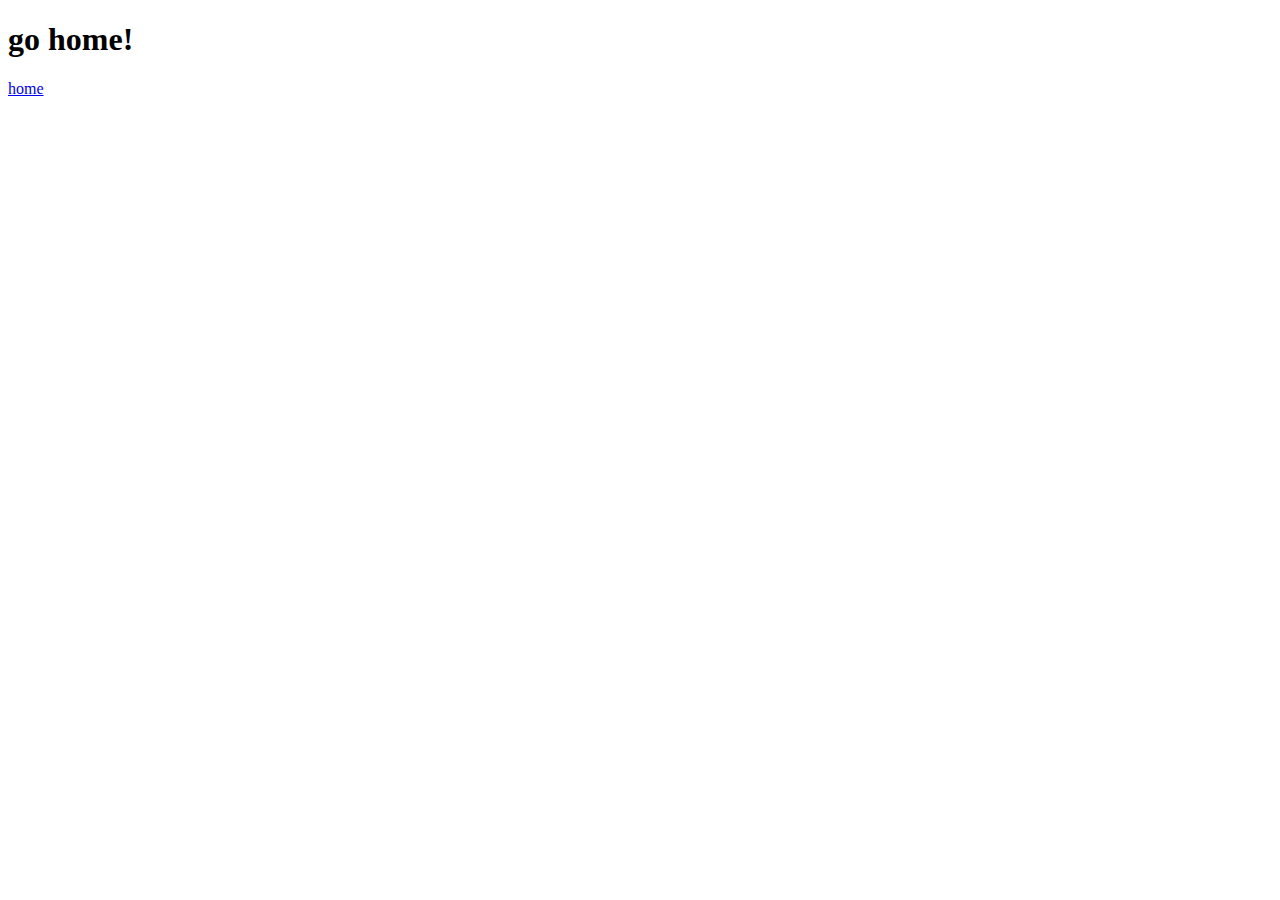
==== beach/beach.html @ afc9a021 "bare bones" ====
<!DOCTYPE html>
<html>
<head>
	<title>xyz</title>
	<meta charset="UTF-8" />
	<meta name="viewport" content="width=device-width, initial-scale=1.0" />
	<link rel="stylesheet" type="text/css" href="beach.css">
</head>
<body>
    <h1>go home!</h1>
    <a href="../index.html">home</a>
	</main>
</body>
</html>
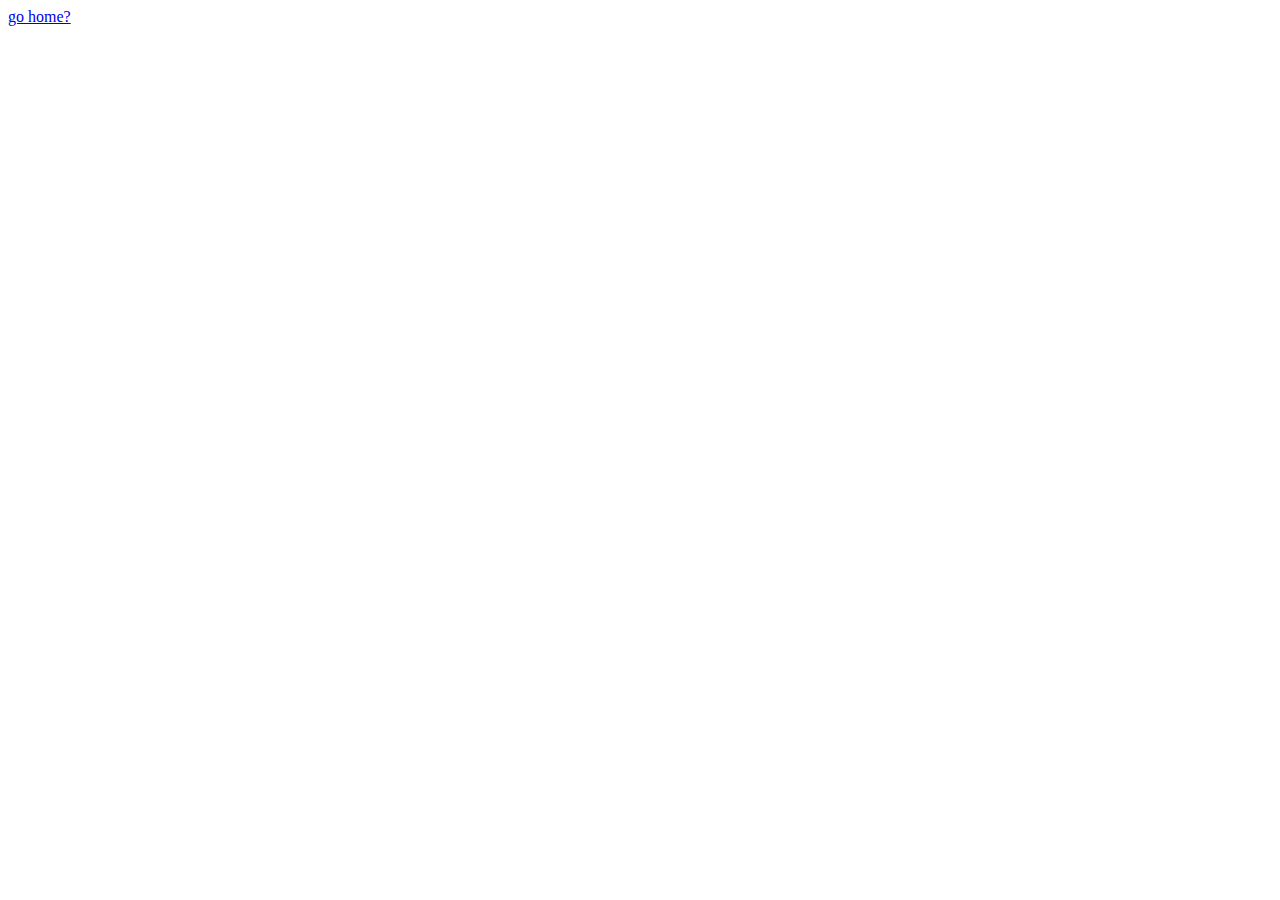
==== commit b089d8e3: "jack edits" ====
--- a/beach/beach.html
+++ b/beach/beach.html
@@ -7,8 +7,9 @@
 	<link rel="stylesheet" type="text/css" href="beach.css">
 </head>
 <body>
-    <h1>go home!</h1>
-    <a href="../index.html">home</a>
+    <div class="return">
+		<a href="../index.html">go home?</a>
+		</div>
 	</main>
 </body>
 </html>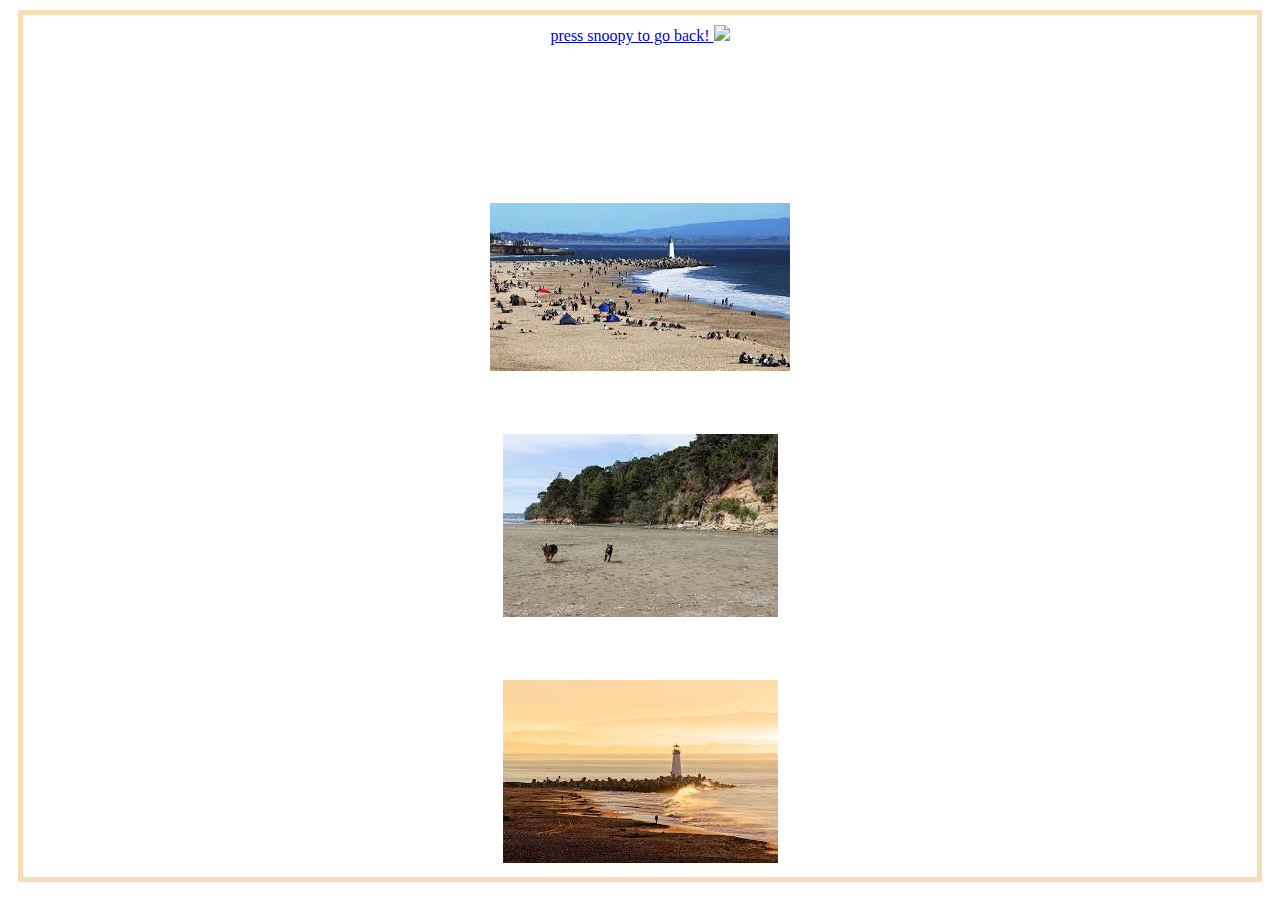
==== commit f2766f93: "beach!" ====
--- a/beach/beach.html
+++ b/beach/beach.html
@@ -1,15 +1,37 @@
 <!DOCTYPE html>
 <html>
 <head>
-	<title>xyz</title>
+	<title>Beach !</title>
 	<meta charset="UTF-8" />
 	<meta name="viewport" content="width=device-width, initial-scale=1.0" />
 	<link rel="stylesheet" type="text/css" href="beach.css">
+	<link rel="icon" type="image/jpg" href="https://i.pinimg.com/enabled_lo/236x/62/4e/9d/624e9da7e1ec3d898bb089ae34476fe9.jpg"/>
 </head>
 <body>
-    <div class="return">
-		<a href="../index.html">go home?</a>
-		</div>
+
+		<main class="content">
+					<a href="../index.html"> press snoopy to go back!
+			<img src="https://i.pinimg.com/enabled_lo/236x/e8/ab/01/e8ab01df0ed0c4a0018137a0e6e60d3e.jpg">
+		</a>
+			<h1>There's alot of beaches in Santa Cruz, but some of them are booty!! However, I don't remember which ones I've been to :D</h1>
+			<h3>This is Seabright Beach! It might have fire pits and a large beach area, but once again I don't remember!</h3>
+			<div>
+				<a href="https://maps.app.goo.gl/FNzeCUXeh7ci6jUs6">
+				<img src="../beach/beachimg/seabright.jpg"></div>
+				</a>
+			<div>
+				<h3>When I went to West Cliff Dog Park I didn't know it was a dog park... explains why it was small</h3>
+				<a href="https://maps.app.goo.gl/Bp14d81z3CSNEiNK7">
+					<img src="../beach/beachimg/dogg.jpg">
+				</a>
+				</div>
+			<h3>Twin Lakes is also a cool beach, but the sandy area has a lot of wood in it so it's mid in my head. But I could also be thinking of a different beach...</h3>
+			<div>
+				<a href="https://maps.app.goo.gl/t9kzyrsDrWeXmeYc6">
+				<img src="../beach/beachimg/twinlakes.jpg">
+				</a>
+			</div>
+		</main>
 	</main>
 </body>
 </html>--- a/beach/beach.css
+++ b/beach/beach.css
@@ -0,0 +1,14 @@
+a:hover{
+    background-color:rgba(0, 0, 0, 0.527);
+    font-size:40;
+}
+.content{
+    margin:10px;
+    padding:10px;
+    border:solid 5px wheat;
+    background-image: url(https://img.wattpad.com/83411ab7582dedd1874125376894deca9bbbcdb2/[base64]);
+    background-size:cover;
+    color:white;
+    text-align: center;
+    font-family: Georgia, 'Times New Roman', Times, serif;
+}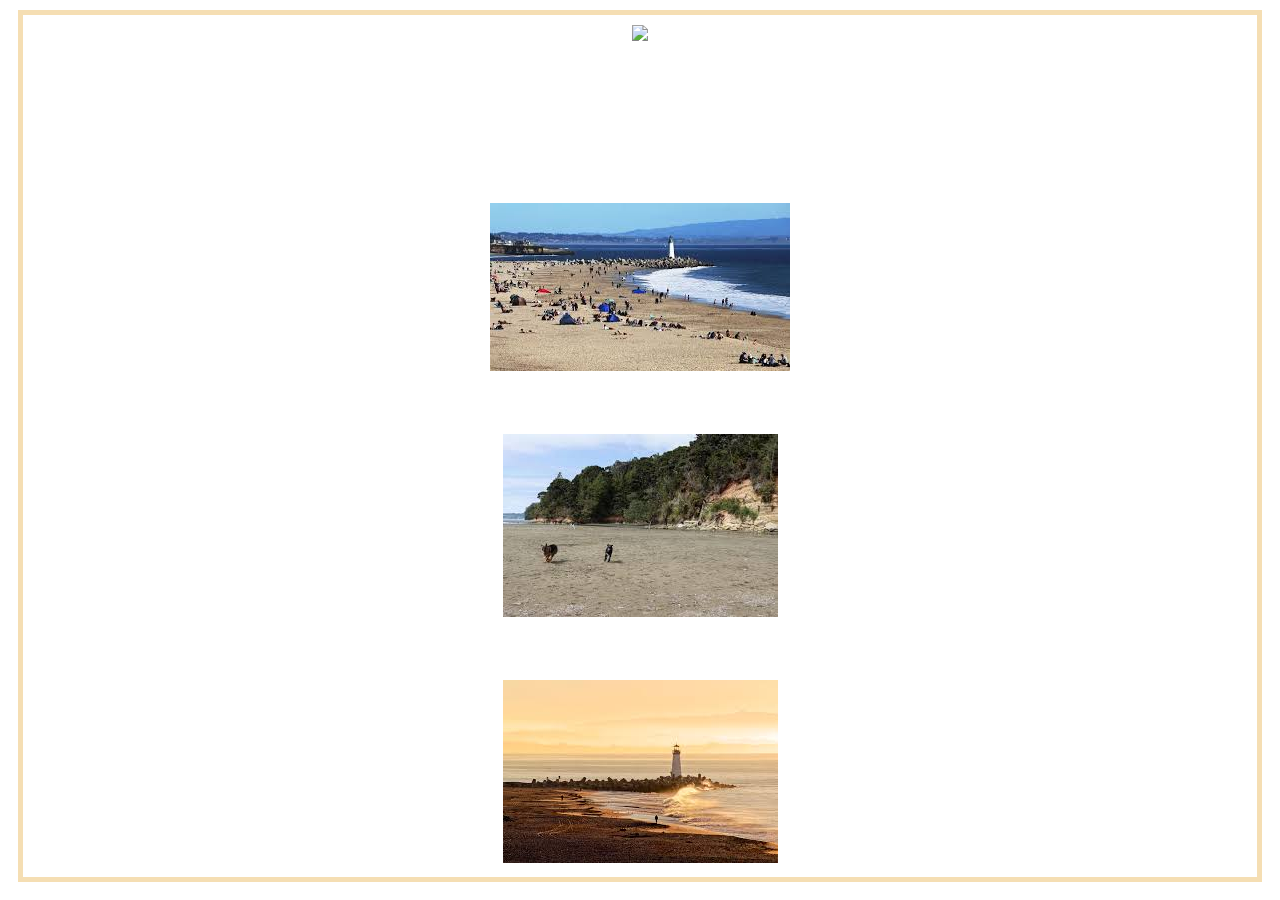
==== commit 697100d5: "saturday activitai" ====
--- a/beach/beach.html
+++ b/beach/beach.html
@@ -10,7 +10,7 @@
 <body>
 
 		<main class="content">
-					<a href="../index.html"> press snoopy to go back!
+					<a href="../index.html">
 			<img src="https://i.pinimg.com/enabled_lo/236x/e8/ab/01/e8ab01df0ed0c4a0018137a0e6e60d3e.jpg">
 		</a>
 			<h1>There's alot of beaches in Santa Cruz, but some of them are booty!! However, I don't remember which ones I've been to :D</h1>
--- a/beach/beach.css
+++ b/beach/beach.css
@@ -6,7 +6,7 @@
     margin:10px;
     padding:10px;
     border:solid 5px wheat;
-    background-image: url(https://img.wattpad.com/83411ab7582dedd1874125376894deca9bbbcdb2/[base64]);
+    background-image: url(https://i.pinimg.com/originals/02/79/e6/0279e6b012ba6fe706d26a96b14534c5.gif);
     background-size:cover;
     color:white;
     text-align: center;
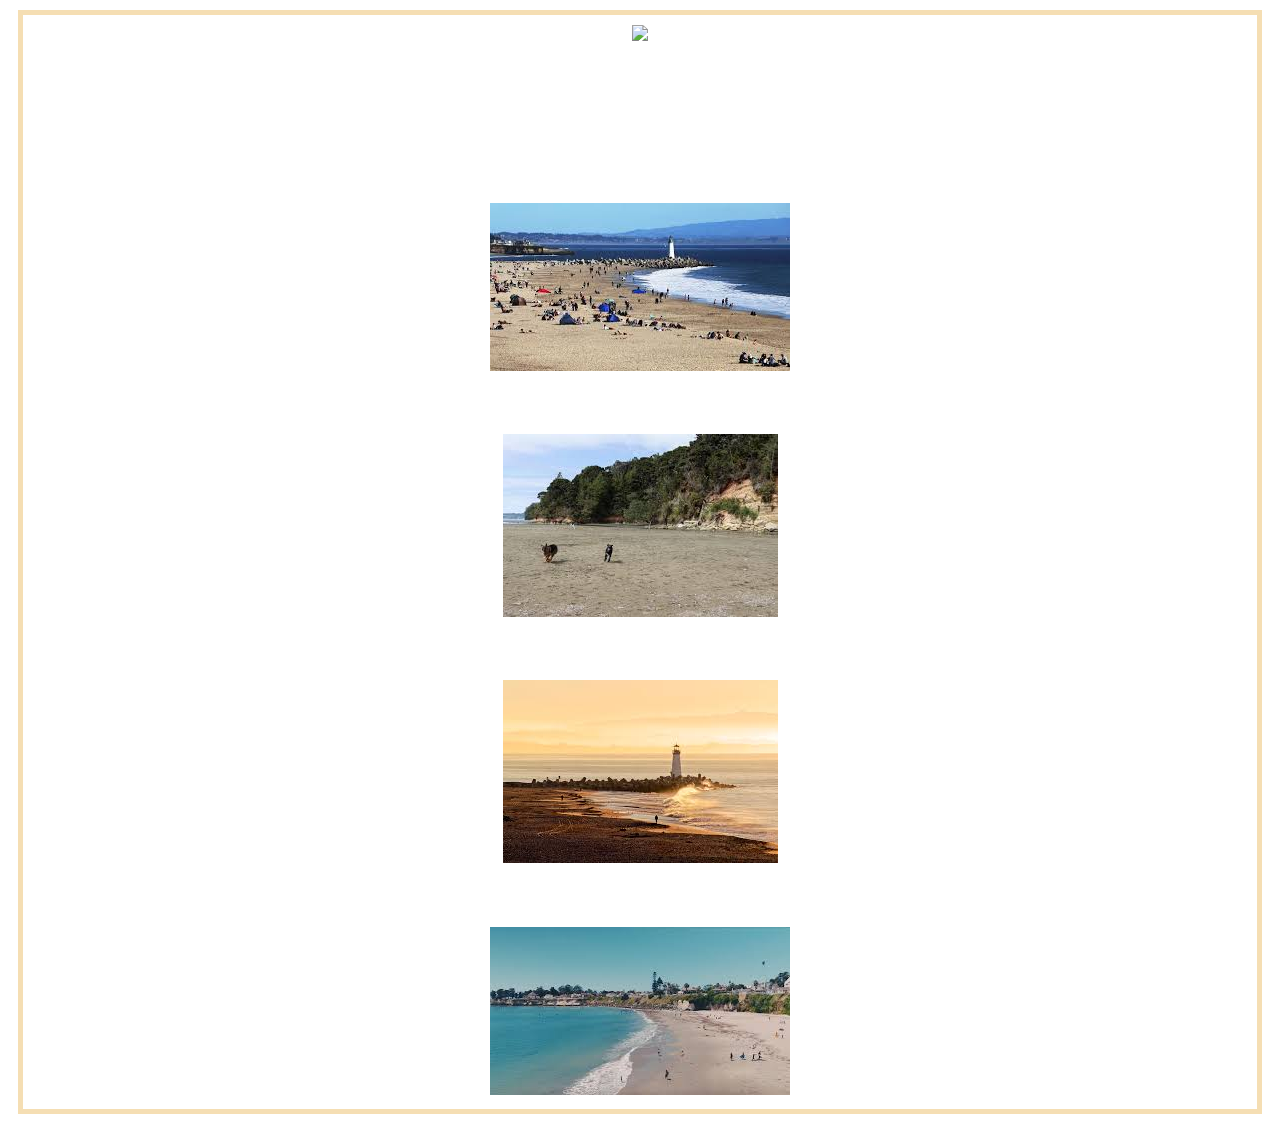
==== commit 548a208e: "agenda 1" ====
--- a/beach/beach.html
+++ b/beach/beach.html
@@ -31,6 +31,12 @@
 				<img src="../beach/beachimg/twinlakes.jpg">
 				</a>
 			</div>
+			<div>
+				<h3> This is cowell beach! I don't think I've ever been here but my roommate says this is her favorite beach! It's by the boardwalk!</h3>
+				<a href="https://www.google.com/maps/place/Cowell+Beach/">
+					<img src="[data-uri]">
+				</a>
+			</div>
 		</main>
 	</main>
 </body>
